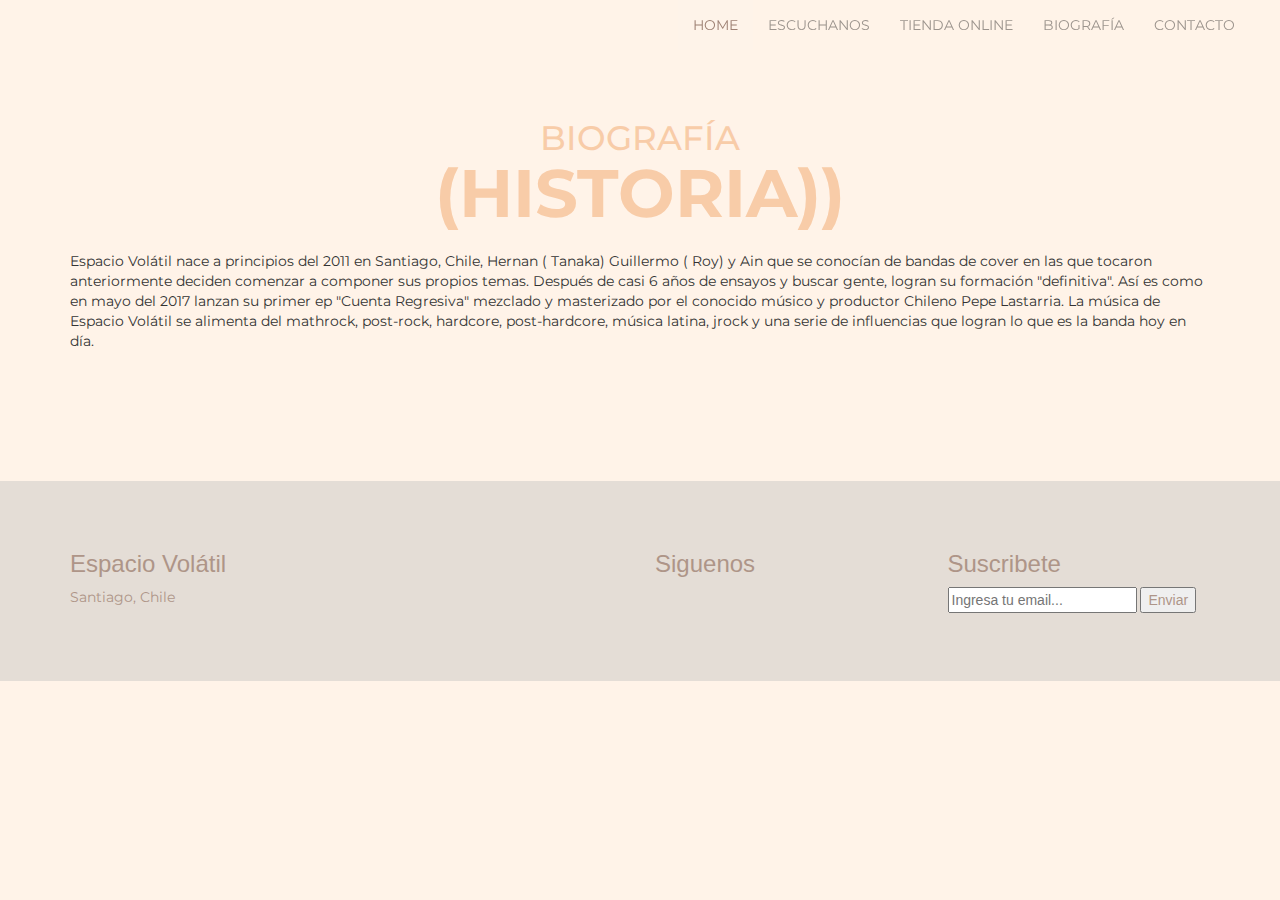
==== biografia.html @ 2b2633b3 "agregando estructura base a las otras páginas(secciones) del sitio" ====
<!DOCTYPE html>
<html lang="es">
<head>
  <meta charset="UTF-8">
  <meta name="viewport" content="width=device-width, initial-scale=1.0">
  <meta http-equiv="X-UA-Compatible" content="ie=edge">
  
  <!-- Bootstrap -->
  <link href="assets/css/bootstrap.min.css" rel="stylesheet">
  <!-- Font Awesome -->
  <link rel="stylesheet" href="https://use.fontawesome.com/releases/v5.6.0/css/all.css" integrity="sha384-aOkxzJ5uQz7WBObEZcHvV5JvRW3TUc2rNPA7pe3AwnsUohiw1Vj2Rgx2KSOkF5+h" crossorigin="anonymous">
  <!-- Estilos propios -->
  <link rel="stylesheet" href="assets/css/app.css">
  <title>Espacio Volátil </title>
</head>
<body>

  <!-- Acá comienza el header -->
  <header>
    
    <!-- ACÁ COMIENZA EL NAVBAR -->
    <nav class="navbar navbar-default navbar-fixed-top barra-de-navegacion">
      <div class="container-fluid">
        <!-- Brand and toggle get grouped for better mobile display -->
        <div class="navbar-header">
          <button type="button" class="navbar-toggle collapsed" data-toggle="collapse" data-target="#bs-example-navbar-collapse-1" aria-expanded="false">
            <span class="sr-only">Toggle navigation</span>
            <span class="icon-bar"></span>
            <span class="icon-bar"></span>
            <span class="icon-bar"></span>
          </button>
          <a class="navbar-brand barra-marca" href="#">Espacio Volátil</a>
        </div>
    
        <!-- Collect the nav links, forms, and other content for toggling -->
        <div class="collapse navbar-collapse" id="bs-example-navbar-collapse-1"> 
          
          <ul class="nav navbar-nav navbar-right">
            <li class="active"><a href="#">HOME <span class="sr-only">(current)</span></a></li>
            <li><a href="#escuchanos">ESCUCHANOS</a></li>
            <li><a href="tienda.html">TIENDA ONLINE</a></li>
            <li><a href="biografia.html">BIOGRAFÍA</a></li>
            <li><a href="contacto.html">CONTACTO</a></li>
            
          </ul>
        </div><!-- /.navbar-collapse -->
      </div><!-- /.container-fluid -->
    </nav>
    <!-- /ACÁ TERMINA EL NAVBAR -->

    <div class=""></div>

  </header>
  <!-- ACÁ COMIENZA EL MAIN -->
  <main>

    <section class="presentation">
      <div class="container-fluid">
          <div class="container">
            <div class="row">
                <div class="col-xs-12 col-md-12">
                    <h1 class="video-youtube__titulo">BIOGRAFÍA<br> <span>(HISTORIA))</span></h1>  
                  </div>
            </div>

            <div class="row">
              <div class="col-xs-12 col-md-12">
                <p class="texto-biografia">
                    Espacio Volátil nace a principios del 2011 en Santiago, Chile, 
                    Hernan ( Tanaka) Guillermo ( Roy) y Ain que se conocían de bandas de cover 
                    en las que tocaron anteriormente deciden comenzar a componer sus propios temas. 
                    Después de casi 6 años de ensayos y buscar gente, logran su formación "definitiva". 
                    Así es como en mayo del 2017 lanzan su primer ep "Cuenta Regresiva" 
                    mezclado y masterizado por el conocido músico y productor Chileno Pepe Lastarria.
                    
                    La música de Espacio Volátil se alimenta del mathrock, post-rock, hardcore, 
                    post-hardcore, música latina, jrock y una serie de influencias que logran lo que 
                    es la banda hoy en día.
                </p>
              </div>
            </div>
            
          </div>
        </div>

    </section>

  
  

  </main>
  
  <!-- ACÁ COMIENZA EL FOOTER -->
  
<footer class="pieDePagina">
      <div class="container-fluid first-footer">
        <div class="container">
          <div class="row ftr-tp">
            <div class="col-xs-12 col-md-3 nstrs-dts">
              <h3>Espacio Volátil</h3>
              <p>Santiago, Chile</p>
          </div>
    
          <div class="col-xs-12 col-md-3 col-md-offset-3">
              <div class="row">
                <div class="col-xs-12 iconos-sociales">
                  <h3>Siguenos</h3>
                  <ul>
                    <li>
                      <a href="" alt="Facebook"><i class="fab fa-facebook-f"></i></a>
                    </li>
                    <li>
                        <a href="" alt="Twitter"><i class="fab fa-twitter"></i></a>
                    </li>
                    <li>
                      <a href="" alt="Instagram"><i class="fab fa-instagram"></i></a>
                    </li>
                    <li>
                      <a href="" alt="YouTube"><i class="fab fa-youtube"></i></a>    
                    </li>
                    </ul>
                </div>
                </div>
              </div>

              <div class="col-sx-12 col-md-3">
                <div class="row">
                  <div class="col-xs-12">
                    <h3>Suscribete</h3>
                    <input type="email" name="email" id="email_input" placeholder="Ingresa tu email...">
                    <input type="button" value="Enviar" onclick="msg()">
        
                  </div>
                </div>
              </div>

             
            </div>
          </div>
          
          </div>
        </div>
      </div>
    
    </footer>
   
    <i class="fas fa-microphone mic"></i>
  
   <!-- jQuery (necessary for Bootstrap's JavaScript plugins) -->
   <script src="https://ajax.googleapis.com/ajax/libs/jquery/1.12.4/jquery.min.js"></script>
   <!-- Include all compiled plugins (below), or include individual files as needed -->
   <script src="assets/js/bootstrap.min.js"></script>
   <!-- JS INTERNO -->
   <script src="assets/js/app.js"></script>
</body>
</html>
---- assets/css/app.css ----
/* GENERAL */
@import url('https://fonts.googleapis.com/css?family=Lato|Montserrat');


@font-face {

  font-family:"halflings-regular";
  src: url(../font/glyphicons-halflings-regular.eot);
  src: url(../font/glyphicons-halflings-regular.svg);
  src: url(../font/glyphicons-halflings-regular.ttf);
  src: url(../font/glyphicons-halflings-regular.woff);
  src: url(../font/glyphicons-halflings-regular.woff2);
  font-style: normal;
  font-weight: 400;

}


body {
  
  background-color:rgba(255, 240, 225, 0.77);
  padding: 70px 0 0 0;

}

h1, p, a {

  font-family: 'Montserrat', sans-serif;
  
}

/*  HEADER  */

.barra-de-navegacion {

  background-color: #f8f8f800;
  border-color: #f8f8f800;
  padding: 0 30px;
  box-sizing: border-box;
  
}

.barra-de-navegacion  .navbar-nav>.active>a, .barra-de-navegacion .navbar-nav>.active>a:focus, .barra-de-navegacion .navbar-nav>.active>a:hover {
  color: #9e8174;
  background-color: #fdf3ea82;

}

.barra-de-navegacion  .navbar-nav>li>a {
  color: #9c948d;
}
.barra-marca {
 text-indent: -10000px;

}
/*  MAIN  */

main {
  padding: 20px 0;
  box-sizing: border-box;
  margin: 0 0 100px 0;
}

.video-youtube {


background-image: url(../img/portadaep.png); 
padding: 60px 30px;
box-sizing: border-box;

  
}

.content-central-logo {

  text-align: center;
  margin: 0 0 120px 0;

}

.content-central__logo {

  width: 40%;
}

 .video-youtube__titulo {

  color: rgb(248, 204, 168);
  font-size: 2.4em;
  padding: 10px 0;
  box-sizing: border-box;
  text-align: center;

 }

 .video-youtube__titulo span {

  font-size: 2em;
  font-weight: bold;
 }

 .estamosTambien {

  margin: 15px 0 80px 0;
  text-align: center;
  font-size: 3em;
  color:#f7cda4;

}
 .estamosTambien ul li {

  display: inline;
  margin-right: 10px;
 
}

.contenedor-slider {


}

.proximas-fechas-y-reproductor {

  margin: 20px 0;
  color: #437776;
}

.proximas-fechas-y-reproductor a {

  color: #72c5c7;
  
}

.proximas-fechas {

  padding: 0;;
  
}
.presentation {
  display: block;
  position: relative;
}
.presentation ul li a {

  color: #f7cda4;
}

.presentation ul li a:hover {

  color: #f8e1ca;
  text-decoration: none;
}




/*  FOOTER  */

.pieDePagina {

  min-height: 200px;
  background-color: #e4ddd6;
  padding: 50px 0;
  color: #ae9588;
  box-sizing: border-box;
    
}

.iconos-sociales ul li  {
	
		display: inline-block;
		margin-right: 10px;
	}

.iconos-sociales ul {
	
		padding-left:0;
	}

.iconos-sociales	ul li i {
  
    color: #ae9588;
    font-size: 1.5em;

	}

.mic {
  position: absolute;
  top: 17px;
  right: 15px;
  font-size: 1.1em;
  color: #c39e82;
}


/* MEDIAQUERIES */

@media (max-width: 480px) { 

/* main */

  .video-youtube__titulo {
    font-size: 1.4em;
    padding: 20px 0;
    box-sizing: border-box;
    
  }

  .video-youtube__titulo span {

  font-size: 1.5em;
  font-weight: bold;
 }

 .content-central-logo {


  margin: 0 0 40px 0;

}

.content-central__logo {

  width: 60%;
}

.estamosTambien {

  margin: 15px 0 15px 0;
  font-size: 3em;

}

/* footer */




}
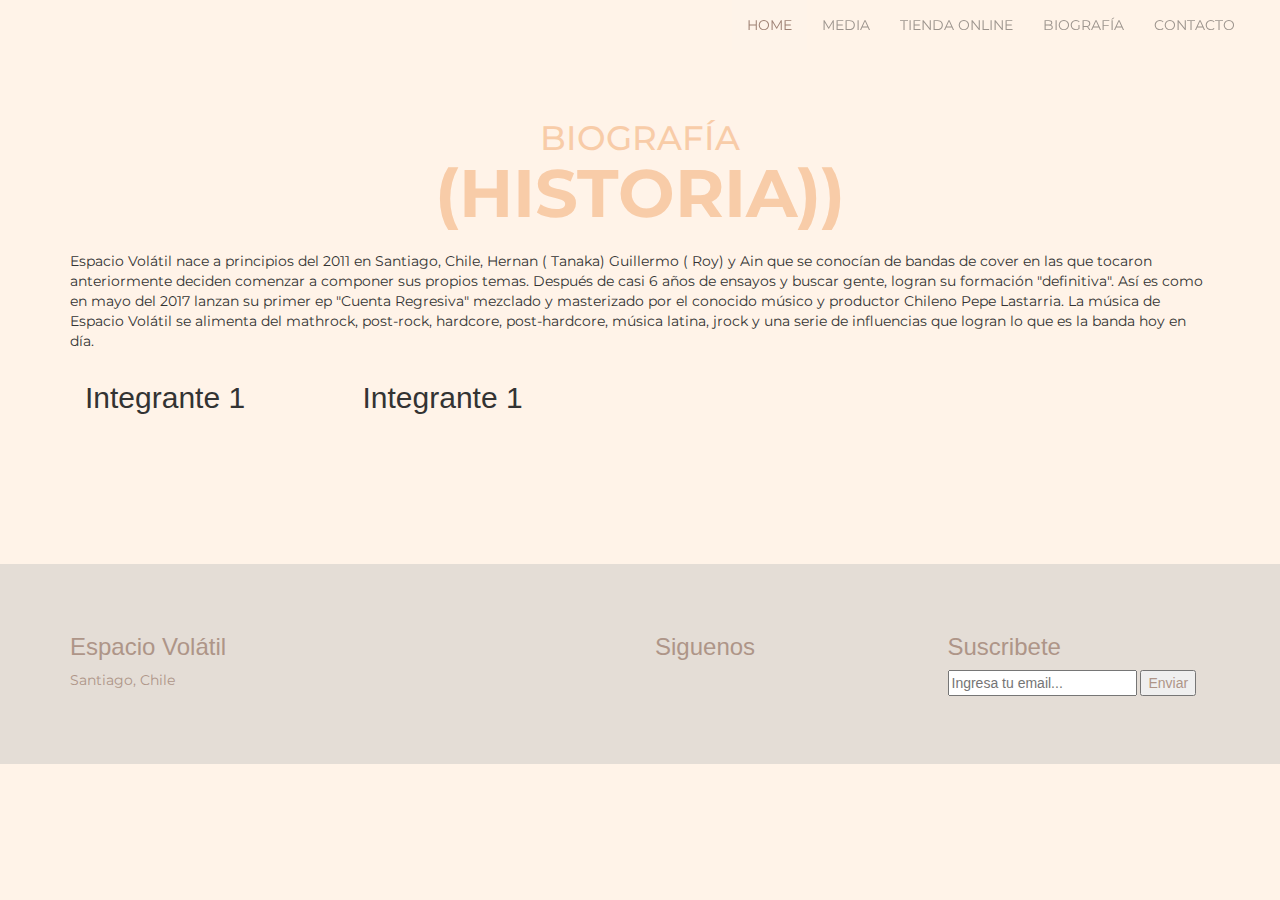
==== commit 10e8d11f: "subiendo cambios 20:54" ====
--- a/biografia.html
+++ b/biografia.html
@@ -36,8 +36,8 @@
         <div class="collapse navbar-collapse" id="bs-example-navbar-collapse-1"> 
           
           <ul class="nav navbar-nav navbar-right">
-            <li class="active"><a href="#">HOME <span class="sr-only">(current)</span></a></li>
-            <li><a href="#escuchanos">ESCUCHANOS</a></li>
+            <li class="active"><a href="index.html">HOME <span class="sr-only">(current)</span></a></li>
+            <li><a href="media.html">MEDIA</a></li>
             <li><a href="tienda.html">TIENDA ONLINE</a></li>
             <li><a href="biografia.html">BIOGRAFÍA</a></li>
             <li><a href="contacto.html">CONTACTO</a></li>
@@ -77,6 +77,22 @@
                     post-hardcore, música latina, jrock y una serie de influencias que logran lo que 
                     es la banda hoy en día.
                 </p>
+              </div>
+            </div>
+
+            <div class="row bio">
+              <div class="col-md-6">
+                <div class="col-md-6">
+                  <h2>Integrante 1</h2>
+                  <img src="https://picsum.photos/200" alt="">
+                </div>
+                <div class="col-md-6">
+                    <h2>Integrante 1</h2>
+                  <img src="https://picsum.photos/200" alt="">
+                </div>
+              </div>
+              <div class="col-md-6 info-bio">
+
               </div>
             </div>
             
--- a/assets/css/app.css
+++ b/assets/css/app.css
@@ -153,7 +153,6 @@
 
 
 
-
 /*  FOOTER  */
 
 .pieDePagina {
@@ -234,6 +233,45 @@
 /* footer */
 
 
-
-
-} +} 
+
+
+/* OTRAS VISTAS*/
+
+/* CONTACTO*/
+
+.contactanos input {
+
+  display: block;
+}
+
+/* MEDIA */
+
+.galeria-fotografica li {
+
+  display: inline-block;
+
+}
+
+
+.links a {
+
+  display: inline-block;
+
+}
+.img-responsive {
+
+  max-width: 100%;
+  height: auto;
+  margin: 5px;
+  display: inline;
+
+
+}
+
+textarea {
+  display: block;
+}
+
+
+
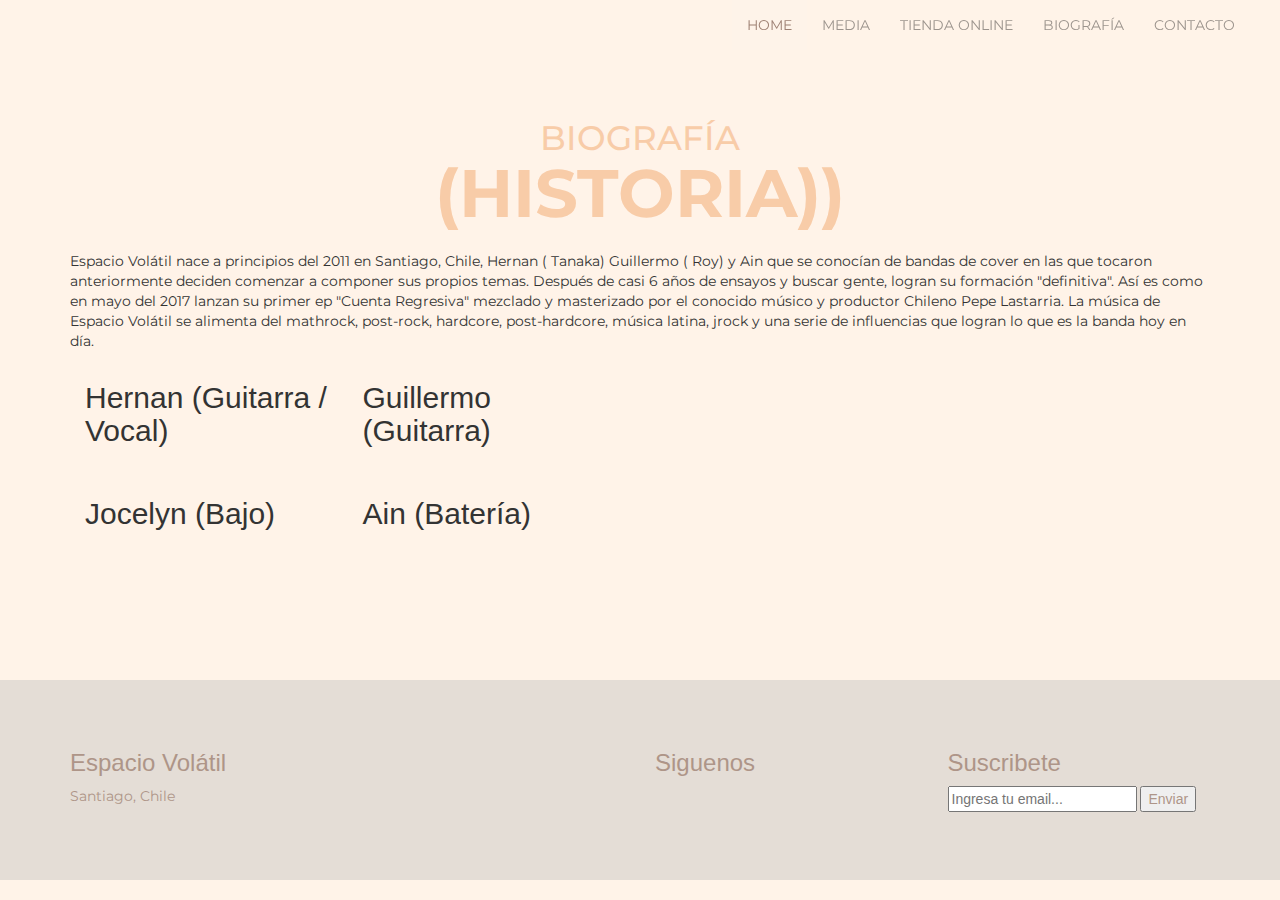
==== commit c21d49d9: "commit 22:00" ====
--- a/biografia.html
+++ b/biografia.html
@@ -83,13 +83,24 @@
             <div class="row bio">
               <div class="col-md-6">
                 <div class="col-md-6">
-                  <h2>Integrante 1</h2>
+                  <h2>Hernan (Guitarra / Vocal)</h2>
                   <img src="https://picsum.photos/200" alt="">
                 </div>
                 <div class="col-md-6">
-                    <h2>Integrante 1</h2>
+                    <h2>Guillermo (Guitarra)</h2>
                   <img src="https://picsum.photos/200" alt="">
                 </div>
+
+                <div class="col-md-6">
+                    <h2>Jocelyn (Bajo)</h2>
+                  <img src="https://picsum.photos/200" alt="">
+                </div>
+
+                <div class="col-md-6">
+                    <h2>Ain (Batería)</h2>
+                  <img src="https://picsum.photos/200" alt="">
+                </div>
+
               </div>
               <div class="col-md-6 info-bio">
 
